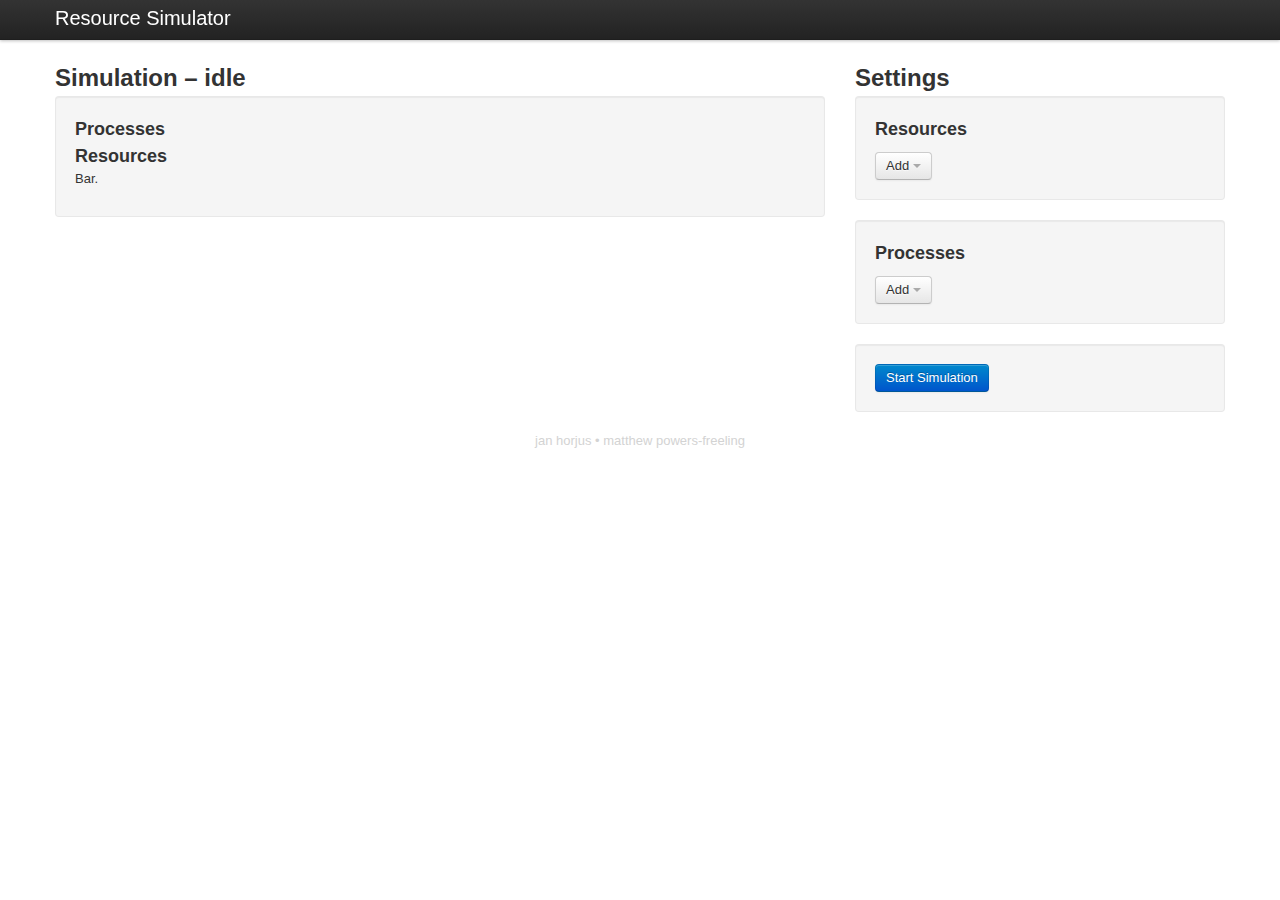
==== index.html @ a5b18667 "Processes now show up on the left while simulating." ====
<!DOCTYPE html>
<html lang="en">
    <head>
        <meta charset="utf-8">
        <title>Scheduling Simulator</title>
        <meta name="viewport" content="width=device-width, initial-scale=1.0">

        <!-- HTML5 shim, for IE6-8 support of HTML elements -->
        <!--[if lt IE 9]>
            <script src="http://html5shim.googlecode.com/svn/trunk/html5.js"></script>
        <![endif]-->
        <link href="bootstrap/css/bootstrap.css" rel="stylesheet">
        <link href="bootstrap/css/bootstrap-responsive.css" rel="stylesheet">
        <link href="css/schedsim.css" rel="stylesheet">
    </head>

    <body>

        <div class="navbar navbar-fixed-top">
            <div class="navbar-inner">
                <div class="container">
                    <a class="brand" href="#">Resource Simulator</a>
                </div>
            </div>
        </div>
        <!-- fix mysterious 60 pixels that only appear when smaller than desktop size -->
        <div class="visible-desktop" style="height: 60px;"></div>

        <div class="container">

            <div class="row">
                <div class="span8">
                    <h2>Simulation – <span id="time-passed">idle</span></h2>
                    <div id="simulation-state" class="well">
                        <h3>Processes</h3>
                        <div id="simulation-process-boxes">
                        </div>
                        <h3>Resources</h3>
                        <p>Bar.</p>
                    </div>
                </div>
                <div class="span4">
                    <h2>Settings</h2>
                    <div class="well">
                        <h3>Resources</h3>
                        <ul id="resource-list">
                        </ul>
                        <div class="dropdown btn-add">
                            <a class="btn dropdown-toggle" data-toggle="dropdown" href="#">Add <b class="caret"></b></a>
                            <ul class="dropdown-menu">
                                <li><a href="#" id="add-cpu">CPU</a></li>
                                <li class="divider"></li>
                                <li><a href="#" id="add-custom-resource">Custom</a></li>
                            </ul>
                        </div>
                    </div>
                    <div class="well">
                        <h3>Processes</h3>
                        <ul id="process-list">
                        </ul>
                        <div class="dropdown btn-add">
                            <a class="btn dropdown-toggle" data-toggle="dropdown" href="#">Add <b class="caret"></b></a>
                            <ul class="dropdown-menu">
                                <li class="divider"></li>
                                <li><a href="#" id="add-custom-process">Custom</a></li>
                            </ul>
                        </div>
                    </div>
                    <div class="well">
                        <div id="stopped-buttons">
                            <a href="#" class="btn btn-primary" id="start-simulation">Start Simulation</a>
                        </div>
                        <div id="paused-buttons" style="display: none;">
                            <a href="#" class="btn" id="step-simulation">Step Forward</a>
                            <a href="#" class="btn" id="back-simulation">Step Back</a>
                            <a href="#" class="btn btn-danger" id="stop-simulation">Stop Simulation</a>
                        </div>
                    </div>
                </div>
            </div>
            <div class="row">
                <div class="span12" style="text-align: center; color: lightgray;">
                    <p>jan horjus • matthew powers-freeling</p>
                </div>
            </div>

        </div> <!-- /container -->


        <!-- Modal dialog for creating new custom resources -->
        <div class="modal fade" id="custom-resource-modal">
            <div class="modal-header">
                <a class="close" data-dismiss="modal">x</a>
                <h3>Custom Resource</h3>
            </div>
            <div class="modal-body">
                <div id="custom-resource-message"></div>
                <form class="form-horizontal">
                    <fieldset>
                        <div class="control-group">
                            <label class="control-label" for="modal-resource-name">Resource Name</label>
                            <div class="controls">
                                <input type="text" class="input-large" placeholder="e.g. CPU, RAM, etc." id="modal-resource-name">
                                <p class="help-block">The name/type of the resource; used when other resources refer to it.</p>
                            </div>
                        </div>
                    </fieldset>
                </form>
            </div>
            <div class="modal-footer">
                <a href="#" class="btn" data-dismiss="modal">Cancel</a>
                <a href="#" class="btn btn-primary" id="modal-resource-save">Save</a>
            </div>
        </div>

        <!-- Modal dialog for creating a process -->
        <div class="modal fade" id="custom-process-modal">
            <div class="modal-header">
                <a class="close" data-dismiss="modal">x</a>
                <h3>Process Settings</h3>
            </div>
            <div class="modal-body">
                <div id="custom-process-message"></div>
                <form class="form-horizontal">
                    <fieldset>
                        <div class="control-group">
                            <label class="control-label" for="modal-process-name">Process Name</label>
                            <div class="controls">
                                <input type="text" class="input-large" placeholder="My Fancy Process" id="modal-process-name">
                                <p class="help-block">A reference name for the process (optional)</p>
                            </div>
                        </div>
                        <div class="control-group">
                            <label class="control-label" for="modal-process-arrival">Arrival Time/label</label>
                            <div class="controls">
                                <div class="input-append">
                                    <input type="text" class="input-small" size="5" value="0" id="modal-process-arrival"><span class="add-on">ms</span>
                                </div>
                                <p class="help-block">When the process arrives to be scheduled.</p>
                            </div>
                        </div>
                    </fieldset>
                </form>
                <h4>Resources</h4>
                <p>Specify resources needed by this process.</p>

                <!-- Template used to fill in the modal-process-needs list. -->
                <div id="modal-process-need-template" style="display: none;">
                    <form class="form-inline">
                    <fieldset>
                        <select id="modal-process-need-list" class="need-resource span1"></select>
                        <span class="input-append"><input type="text" class="input-small need-begin" size="5" placeholder="Start time"><span class="add-on">ms</span></span>
                        <span class="input-append"><input type="text" class="input-small need-duration" size="5" placeholder="Duration"><span class="add-on">ms</span></span>
                        <input type="text" class="input-small need-quantity" size="5" placeholder="Quantity">
                        <a href="#" class="btn delete"><i class="icon-minus"></i></a>
                    </fieldset>
                    </form>
                </div>

                <ul id="modal-process-needs">
                </ul>
                <p><a href="#" class="btn" id="modal-process-add-need"><i class="icon-plus"></i></a></p>
            </div>
            <div class="modal-footer">
                <a href="#" class="btn" data-dismiss="modal">Cancel</a>
                <a href="#" class="btn btn-primary" id="modal-process-save">Save</a>
            </div>
        </div>

        <!-- load the scripts -->
        <script src="http://code.jquery.com/jquery-1.7.2.min.js"></script>
        <script src="bootstrap/js/bootstrap.js"></script>
        <script src="scripts/simulation.js"></script>
        <script src="scripts/resource-manager.js"></script>
        <script src="scripts/process-manager.js"></script>
        <script src="scripts/simulation-manager.js"></script>
        <script src="scripts/control.js"></script>
        <script>
            $('.has-tooltip').tooltip();
        </script>
    </body>
</html>
---- css/schedsim.css ----
#resource-list {
    list-style-type: none;
    margin-left: 0px;
}

#resource-list li {
    border-bottom: 1px solid #999;
}

#resource-list li:last-child {
    border-bottom: none;
}

#resource-list label {
    width: 70px;
}

#resource-list .controls {
    margin-left: 90px;
}

#resource-list h4 {
    display: inline-block;
    padding-bottom: 5px;
}

#add_sched {
    margin-top: 5px;
}

#processes td {
    text-align: center;
}

.state-box {
    float: left;
    width: 100px;
    border: 2px solid black;
    margin: 5px;
    text-align: center;
    border-radius: 3px;
}

.state-box.process {
    height: 30px;
    line-height: 30px;
    font-weight: bold;
}

.state-box.process.terminated {
    text-decoration: line-through;
}

.state-box.resource {

}

/* So that the Resources line doesn't end up floating */
#simulation-state h3 {
    clear: both;
}
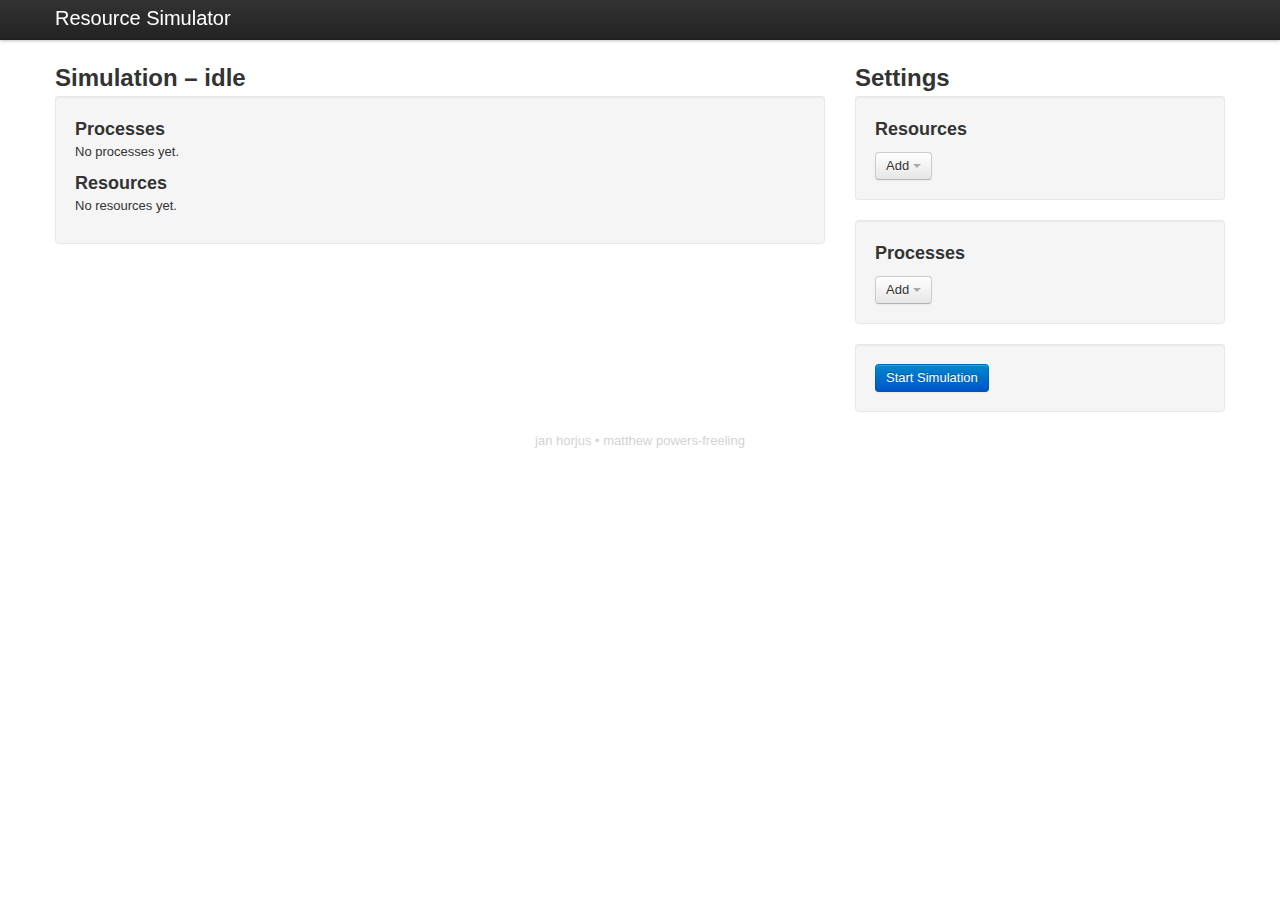
==== commit 7d33f177: "Added display of resource use on a per-process basis to the left panel." ====
--- a/index.html
+++ b/index.html
@@ -31,12 +31,16 @@
             <div class="row">
                 <div class="span8">
                     <h2>Simulation – <span id="time-passed">idle</span></h2>
-                    <div id="simulation-state" class="well">
+                    <div id="simulation-state" class="well" style="height: 100%;">
                         <h3>Processes</h3>
                         <div id="simulation-process-boxes">
+                            <p>No processes yet.</p>
                         </div>
                         <h3>Resources</h3>
-                        <p>Bar.</p>
+                        <div id="simulation-resource-boxes">
+                            <p>No resources yet.</p>
+                        </div>
+                        <div style="clear: both;"></div>
                     </div>
                 </div>
                 <div class="span4">
--- a/css/schedsim.css
+++ b/css/schedsim.css
@@ -1,4 +1,4 @@
-#resource-list {
+#resource-list, #simulation-resource-boxes ul, #modal-process-needs {
     list-style-type: none;
     margin-left: 0px;
 }
@@ -58,4 +58,20 @@
 /* So that the Resources line doesn't end up floating */
 #simulation-state h3 {
     clear: both;
+}
+
+#simulation-resource-boxes li.active {
+    font-style: italic;
+}
+
+#simulation-resource-boxes li.blocked {
+    font-style: line-through;
+}
+
+#simulation-resource-boxes ul {
+    margin-bottom: 0px;
+}
+
+#simulation-resource-boxes h4 {
+    border-bottom: 2px solid black;
 }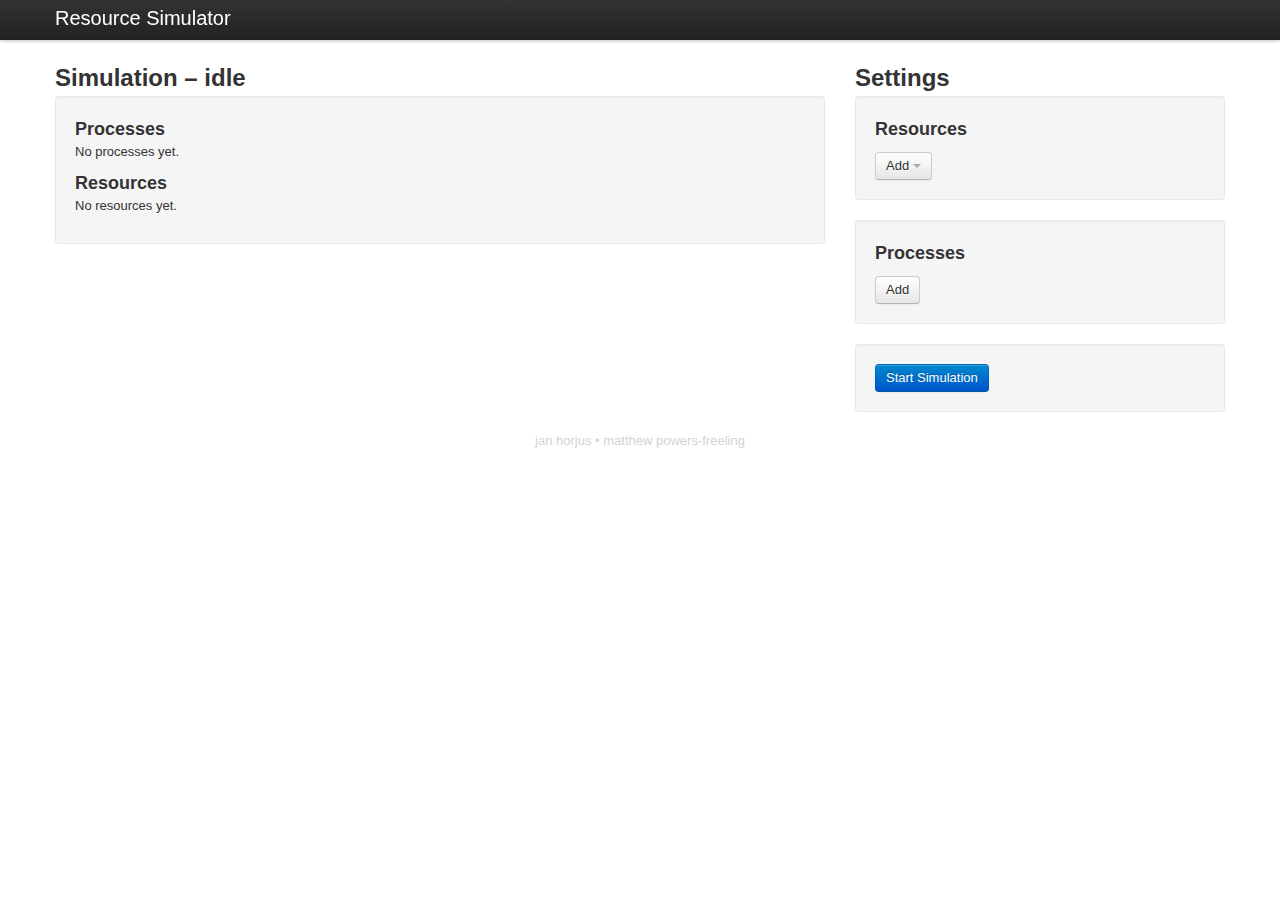
==== commit fc5cadd0: "Add support for Round Robin CPUs, update terminology." ====
--- a/index.html
+++ b/index.html
@@ -54,7 +54,7 @@
                             <ul class="dropdown-menu">
                                 <li><a href="#" id="add-cpu">CPU</a></li>
                                 <li class="divider"></li>
-                                <li><a href="#" id="add-custom-resource">Custom</a></li>
+                                <li><a href="#" id="add-custom-resource">Generic</a></li>
                             </ul>
                         </div>
                     </div>
@@ -62,13 +62,7 @@
                         <h3>Processes</h3>
                         <ul id="process-list">
                         </ul>
-                        <div class="dropdown btn-add">
-                            <a class="btn dropdown-toggle" data-toggle="dropdown" href="#">Add <b class="caret"></b></a>
-                            <ul class="dropdown-menu">
-                                <li class="divider"></li>
-                                <li><a href="#" id="add-custom-process">Custom</a></li>
-                            </ul>
-                        </div>
+                        <a class="btn" id="add-custom-process" href="#" class="btn-add">Add</b></a>
                     </div>
                     <div class="well">
                         <div id="stopped-buttons">
@@ -91,11 +85,11 @@
         </div> <!-- /container -->
 
 
-        <!-- Modal dialog for creating new custom resources -->
+        <!-- Modal dialog for creating new generic resources -->
         <div class="modal fade" id="custom-resource-modal">
             <div class="modal-header">
                 <a class="close" data-dismiss="modal">x</a>
-                <h3>Custom Resource</h3>
+                <h3>Generic Resource</h3>
             </div>
             <div class="modal-body">
                 <div id="custom-resource-message"></div>
@@ -114,6 +108,48 @@
             <div class="modal-footer">
                 <a href="#" class="btn" data-dismiss="modal">Cancel</a>
                 <a href="#" class="btn btn-primary" id="modal-resource-save">Save</a>
+            </div>
+        </div>
+
+        <!-- Modal dialog for creating new RRCPUs -->
+        <div class="modal fade" id="rrcpu-modal">
+            <div class="modal-header">
+                <a class="close" data-dismiss="modal">x</a>
+                <h3>Round Robin CPU</h3>
+            </div>
+            <div class="modal-body">
+                <div id="rrcpu-message"></div>
+                <form class="form-horizontal">
+                    <fieldset>
+                        <div class="control-group">
+                            <label class="control-label" for="rrcpu-name">Resource Name</label>
+                            <div class="controls">
+                                <input type="text" class="input-large" value="CPU" id="rrcpu-name">
+                                <p class="help-block">The name of the Round Robin CPU; used when other resources refer to it.</p>
+                            </div>
+                        </div>
+                        <div class="control-group">
+                            <label class="control-label" for="rrcpu-name">Quantum</label>
+                            <div class="controls">
+                                <div class="input-append">
+                                    <input type="text" class="input-small" value="100" id="rrcpu-quantum" value="50"><span class="add-on">ms</span>
+                                </div>
+                                <p class="help-block">Maximum period to run one process before switching.</p>
+                            </div>
+                        </div>
+                        <div class="control-group">
+                            <label class="control-label" for="rrcpu-name">Cores</label>
+                            <div class="controls">
+                                <input type="text" class="input-small" value="1" id="rrcpu-cores">
+                                <p class="help-block">Maximum simultaneously executing processes.</p>
+                            </div>
+                        </div>
+                    </fieldset>
+                </form>
+            </div>
+            <div class="modal-footer">
+                <a href="#" class="btn" data-dismiss="modal">Cancel</a>
+                <a href="#" class="btn btn-primary" id="rrcpu-save">Save</a>
             </div>
         </div>
 
@@ -175,6 +211,7 @@
         <script src="http://code.jquery.com/jquery-1.7.2.min.js"></script>
         <script src="bootstrap/js/bootstrap.js"></script>
         <script src="scripts/simulation.js"></script>
+        <script src="scripts/special-resources.js"></script>
         <script src="scripts/resource-manager.js"></script>
         <script src="scripts/process-manager.js"></script>
         <script src="scripts/simulation-manager.js"></script>
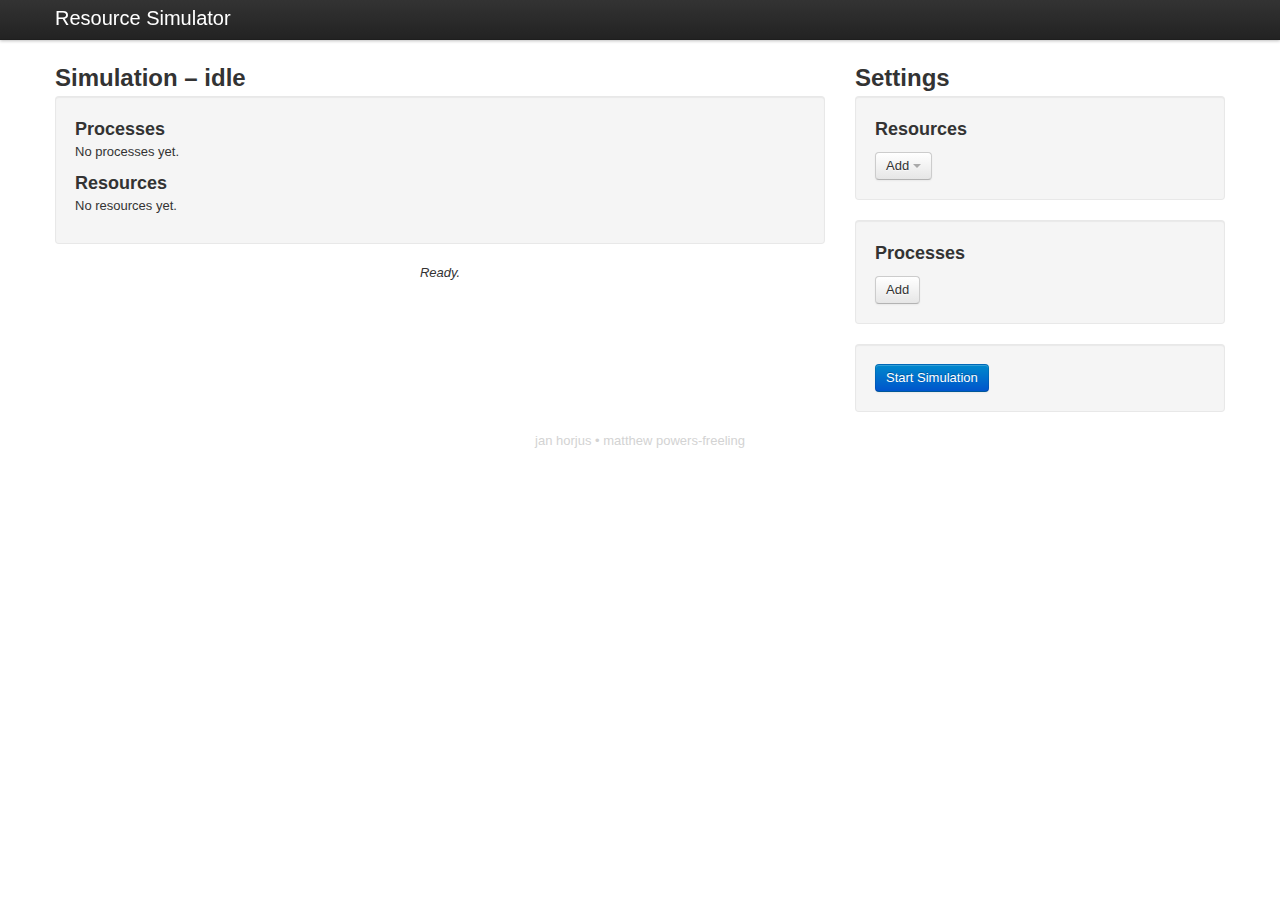
==== commit 65acf67a: "Assorted new functionality" ====
--- a/index.html
+++ b/index.html
@@ -31,7 +31,7 @@
             <div class="row">
                 <div class="span8">
                     <h2>Simulation – <span id="time-passed">idle</span></h2>
-                    <div id="simulation-state" class="well" style="height: 100%;">
+                    <div id="simulation-state" class="well">
                         <h3>Processes</h3>
                         <div id="simulation-process-boxes">
                             <p>No processes yet.</p>
@@ -41,6 +41,9 @@
                             <p>No resources yet.</p>
                         </div>
                         <div style="clear: both;"></div>
+                    </div>
+                    <div id="last-event-string">
+                        <p>Ready.</p>
                     </div>
                 </div>
                 <div class="span4">
@@ -62,7 +65,7 @@
                         <h3>Processes</h3>
                         <ul id="process-list">
                         </ul>
-                        <a class="btn" id="add-custom-process" href="#" class="btn-add">Add</b></a>
+                        <a class="btn btn-add" id="add-custom-process" href="#">Add</b></a>
                     </div>
                     <div class="well">
                         <div id="stopped-buttons">
@@ -83,7 +86,6 @@
             </div>
 
         </div> <!-- /container -->
-
 
         <!-- Modal dialog for creating new generic resources -->
         <div class="modal fade" id="custom-resource-modal">
@@ -102,6 +104,15 @@
                                 <p class="help-block">The name/type of the resource; used when other resources refer to it.</p>
                             </div>
                         </div>
+                        <div class="control-group">
+                            <label class="control-label">Blocks Resources</label>
+                            <div class="controls">
+                                <span class="block-list">
+                                </span>
+                                <a href="#" class="btn blocklist-add"><i class="icon-plus"></i></a>
+                            </div>
+
+                        </div>
                     </fieldset>
                 </form>
             </div>
@@ -208,7 +219,7 @@
         </div>
 
         <!-- load the scripts -->
-        <script src="http://code.jquery.com/jquery-1.7.2.min.js"></script>
+        <script src="scripts/jquery-1.7.2.min.js"></script>
         <script src="bootstrap/js/bootstrap.js"></script>
         <script src="scripts/simulation.js"></script>
         <script src="scripts/special-resources.js"></script>
@@ -216,8 +227,5 @@
         <script src="scripts/process-manager.js"></script>
         <script src="scripts/simulation-manager.js"></script>
         <script src="scripts/control.js"></script>
-        <script>
-            $('.has-tooltip').tooltip();
-        </script>
     </body>
 </html>--- a/css/schedsim.css
+++ b/css/schedsim.css
@@ -1,4 +1,4 @@
-#resource-list, #simulation-resource-boxes ul, #modal-process-needs {
+#resource-list, .state-box ul, #modal-process-needs {
     list-style-type: none;
     margin-left: 0px;
 }
@@ -34,7 +34,7 @@
 
 .state-box {
     float: left;
-    width: 100px;
+    width: 150px;
     border: 2px solid black;
     margin: 5px;
     text-align: center;
@@ -42,17 +42,35 @@
 }
 
 .state-box.process {
-    height: 30px;
+    min-height: 30px;
+    font-weight: bold;
+}
+
+.state-box.process h4 {
     line-height: 30px;
-    font-weight: bold;
 }
 
 .state-box.process.terminated {
     text-decoration: line-through;
+    font-weight: normal;
 }
 
 .state-box.resource {
 
+}
+
+.progress .text {
+    position: absolute;
+    height: 18px;
+    width: 100%;
+    top: 0px;
+    text-align: center;
+    color: white;
+}
+
+.progress .text span {
+    background-color: rgba(180, 180, 180, 0.5);
+    border-radius: 3px;
 }
 
 /* So that the Resources line doesn't end up floating */
@@ -62,16 +80,22 @@
 
 #simulation-resource-boxes li.active {
     font-style: italic;
+    font-size: 12pt;
 }
 
 #simulation-resource-boxes li.blocked {
     font-style: line-through;
 }
 
-#simulation-resource-boxes ul {
+.state-box ul {
     margin-bottom: 0px;
 }
 
-#simulation-resource-boxes h4 {
+.state-box h4 {
     border-bottom: 2px solid black;
+}
+
+#last-event-string {
+    text-align: center;
+    font-style: italic;
 }